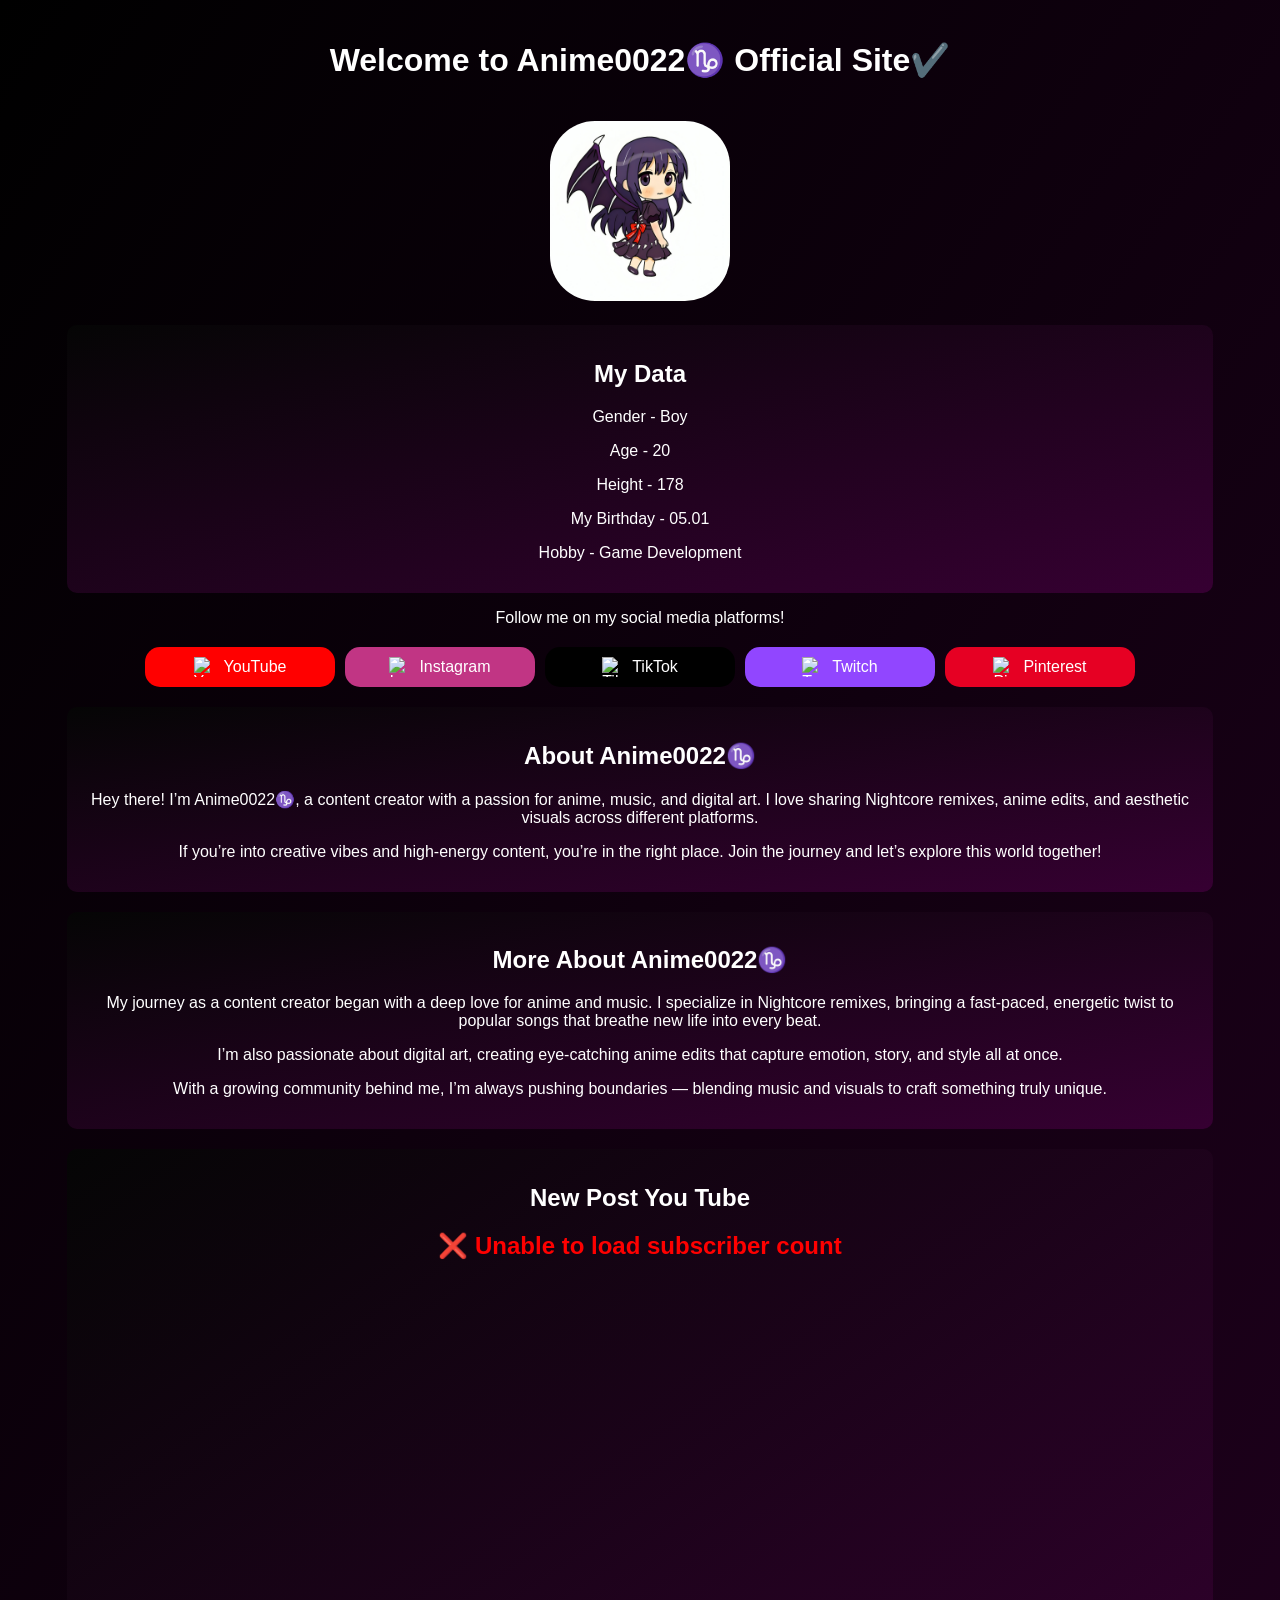
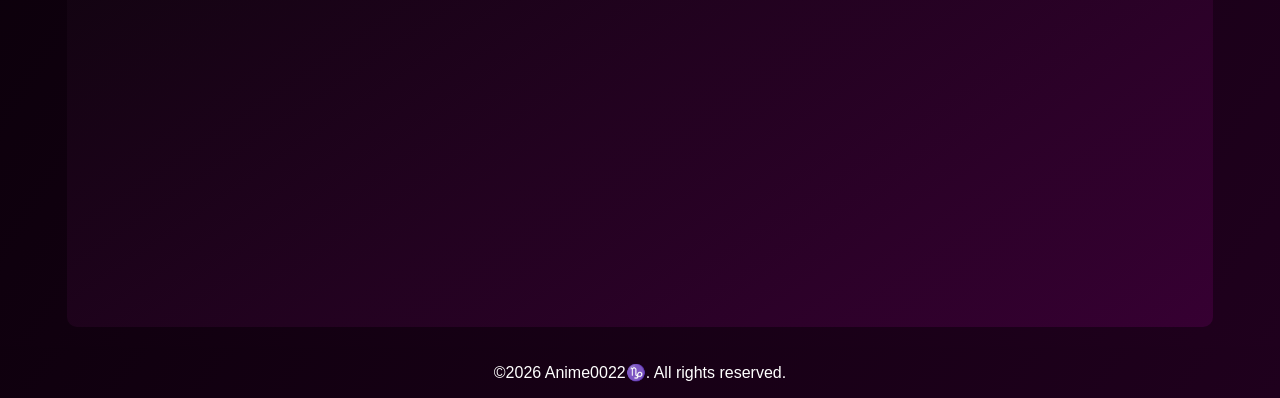
==== index.html @ 17ae8abd "Fix HTML character encoding issues" ====
<!DOCTYPE html>
<html lang="en">
<head>
    <meta charset="UTF-8" />
    <meta name="viewport" content="width=device-width, initial-scale=1.0" />
    <title>Anime0022♑</title>
    <link rel="icon" href="img/Anime0022.png">
    <link rel="stylesheet" href="styles.css">
    <link href="https://cdn.jsdelivr.net/npm/aos@2.3.4/dist/aos.css" rel="stylesheet">
</head>
<body>
    <div class="container">
        <header data-aos="fade-down">
          <h1>Welcome to Anime0022♑ Official Site✔️</h1>
        </header>
        <section class="profile" data-aos="zoom-in">
            <img src="img/Anime0022.png" alt="Anime0022 Profile Picture" class="profile-img" />
        </section>
        <div class="info" data-aos="fade-up">
            <h2>My Data</h2>
            <p>Gender - Boy</p>
            <p>Age - 20</p>
            <p>Height - 178</p>
            <p>My Birthday - 05.01</p>
            <p>Hobby - Game Development</p>
        </div>

        <p>Follow me on my social media platforms!</p>
        
        <div class="button-container" data-aos="fade-up" data-aos-delay="200">
            <a href="https://www.youtube.com/channel/UCznzAvCBjkE2ffOq-A-GvRw" target="_blank" class="social-button youtube">
                <img src="https://cdn3.iconfinder.com/data/icons/social-network-30/512/social-06-512.png" alt="YouTube"> YouTube
            </a>
            <a href="https://www.instagram.com/anime.0022" target="_blank" class="social-button instagram">
                <img src="https://upload.wikimedia.org/wikipedia/commons/thumb/a/a5/Instagram_icon.png/2048px-Instagram_icon.png" alt="Instagram"> Instagram
            </a>
            <a href="https://www.tiktok.com/@anime0022" target="_blank" class="social-button tiktok">
                <img src="https://cdn4.iconfinder.com/data/icons/social-media-flat-7/64/Social-media_Tiktok-512.png" alt="TikTok"> TikTok
            </a>
            <a href="https://www.twitch.tv/anime0022_" target="_blank" class="social-button twitch">
                <img src="https://cdn-icons-png.flaticon.com/512/3991/3991943.png" alt="Twitch"> Twitch
            </a>
            <a href="https://www.pinterest.com/anime0022an/" target="_blank" class="social-button pinterest">
                <img src="https://upload.wikimedia.org/wikipedia/commons/thumb/4/4d/Pinterest.svg/960px-Pinterest.svg.png" alt="Pinterest "> Pinterest
            </a>
        </div>

        <div class="info">
            <h2>About Anime0022♑</h2>
            <p>Hey there! I’m Anime0022♑, a content creator with a passion for anime, music, and digital art. I love sharing Nightcore remixes, anime edits, and aesthetic visuals across different platforms.</p>
            <p>If you’re into creative vibes and high-energy content, you’re in the right place. Join the journey and let’s explore this world together!</p>
        </div>

        <div class="info">
            <h2>More About Anime0022♑</h2>
            <p>My journey as a content creator began with a deep love for anime and music. I specialize in Nightcore remixes, bringing a fast-paced, energetic twist to popular songs that breathe new life into every beat.</p>
            <p>I’m also passionate about digital art, creating eye-catching anime edits that capture emotion, story, and style all at once.</p>
            <p>With a growing community behind me, I’m always pushing boundaries — blending music and visuals to craft something truly unique.</p>
        </div>
        <div class="info">
            <h2>New Post You Tube</h2>
            <p id="youtube-subs">Loading subscriber count...</p>
            <div class="video-container">
              <iframe
                src="https://www.youtube.com/embed/ZnJdO5O_sEE?si=3imELjJundaxaQX8"
                title="YouTube video player"
                frameborder="0"
                allow="accelerometer; autoplay; clipboard-write; encrypted-media; gyroscope; picture-in-picture; web-share"
                referrerpolicy="strict-origin-when-cross-origin"
                allowfullscreen>
              </iframe>
            </div>
        </div>
    </div>

    <script>
      const API_KEY = 'AIzaSyAnfKrtHmTnWfYRUfGux6-vGjNkYnZZN-4';
      const CHANNEL_ID = 'UCznzAvCBjkE2ffOq-A-GvRw';

      async function fetchYouTubeSubscribers() {
        try {
          const response = await fetch(
            `https://www.googleapis.com/youtube/v3/channels?part=statistics&id=${CHANNEL_ID}&key=${API_KEY}`
          );
          const data = await response.json();
          const subs = data.items[0].statistics.subscriberCount;
          document.getElementById('youtube-subs').textContent =
            `👥 Subscribers: ${Number(subs).toLocaleString()}`;
        } catch (error) {
          document.getElementById('youtube-subs').textContent =
            '❌ Unable to load subscriber count';
          console.error('YouTube API Error:', error);
        }
      }

      fetchYouTubeSubscribers();
    </script>
    <script>
      window.addEventListener("load", () => {
        document.body.classList.add("loaded");
      });
    </script>
    <script src="https://cdn.jsdelivr.net/npm/aos@2.3.4/dist/aos.js"></script>
    <script>
      AOS.init({
        duration: 1000,
        once: true
      });
    </script>

    <footer>
      <p>&copy;2026 Anime0022♑. All rights reserved.</p>
    </footer>
      <script src="script.js"></script>
</body>
</html>
---- styles.css ----
body {
    font-family: Arial, sans-serif;
    background: linear-gradient(to bottom right, #000000, #1f001d);
    text-align: center;
    color: #ffffff;
    margin: 0;
    padding: 0;
    opacity: 0;
    transition: opacity 1s ease-in-out;
}
body.loaded {
    opacity: 1;
}

.container {
    padding: 20px;
    max-width: 100%;
    background: linear-gradient(to bottom right, #000000, #1f001d);
}

.profile-img {
    width: 40vw;
    max-width: 180px;
    height: 180px;
    border-radius: 25%;
    margin-top: 20px;
    transition: transform 0.3s;
}

.profile-img:hover {
    transform: scale(1.05);
    box-shadow: 0 0 15px 5px #c400eb;
}

.social-links a {
    display: inline-block;
    margin: 10px;
    padding: 10px 20px;
    background-color: #c400eb;
    color: white;
    text-decoration: none;
    border-radius: 5px;
    transition: transform 0.3s, background-color 0.3s;
}

.social-links a:hover {
    background-color: #86008f;
    transform: scale(1.05);
    box-shadow: 0 0 15px 5px #c400eb;
}

.info {
    margin-top: 20px;
    padding: 15px;
    background: linear-gradient(to bottom right, #050505, #360032);
    border-radius: 10px;
    transition: transform 0.3s;
    max-width: 90%;
    margin-left: auto;
    margin-right: auto;
}

.info:hover {
    transform: scale(1.05);
    box-shadow: 0 0 15px 5px #c400eb;
}

.button-container {
    display: flex;
    flex-wrap: wrap;
    justify-content: center;
    gap: 10px;
    margin-top: 20px;
}
        
.social-button {
    display: flex;
    align-items: center;
    justify-content: center;
    gap: 10px;
    padding: 10px 15px;
    border: none;
    border-radius: 15px;
    color: white;
    font-size: 16px;
    text-decoration: none;
    width: 160px;
    transition: transform 0.3s;
    cursor: pointer;
}
.social-button:hover {
    transform: scale(1.03);
    box-shadow: 0 0 15px 5px #c400eb;
}

.social-button img {
    width: 20px;
    height: 20px;
}
.controls { margin-top: 10px; display: flex; gap: 10px; }

.youtube { background-color: #FF0000; }
.instagram { background-color: #C13584; }
.tiktok { background-color: #000000; }
.twitch { background-color: #9146ff; }
.pinterest { background-color: #E60023; }

.video-container {
  position: relative;
  padding-bottom: 56.25%; 
  height: 0;
  overflow: hidden;
  max-width: 100%;
  margin: 0 auto;
}

.video-container iframe {
  position: absolute;
  top: 0;
  left: 0;
  width: 100%;
  height: 100%;
  border: 0;
}
.an{
    text-align: left;
    margin: 10px;
    padding: 10px;
    opacity: 10px;
}

#youtube-subs {
  font-size: 1.5rem;
  font-weight: bold;
  color: #ff0000;
  margin-top: 10px;
}
html {
  scroll-behavior: smooth;
}

@media (max-width: 600px) {
    .social-button {
        width: 100%;
        font-size: 14px;
    }

    .profile-img {
        width: 50vw;
    }

    .info {
        padding: 10px;
    }
}
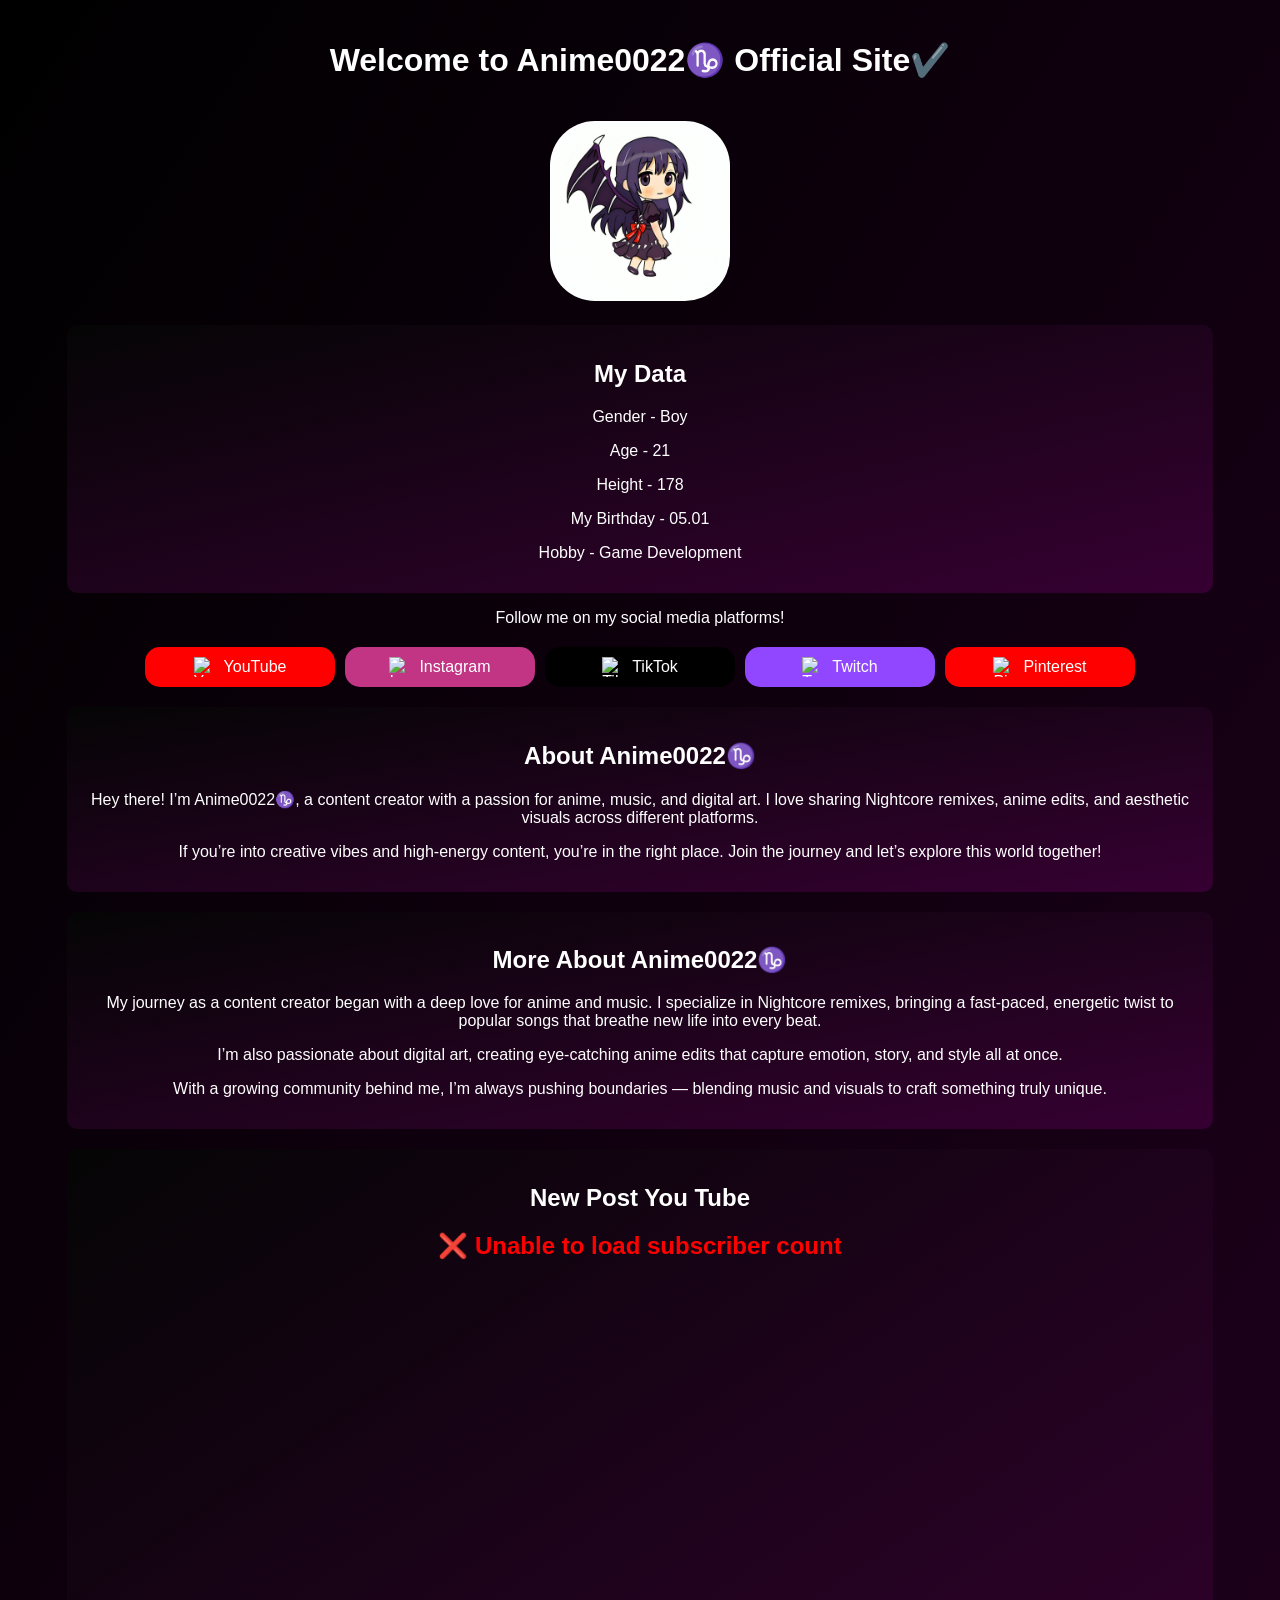
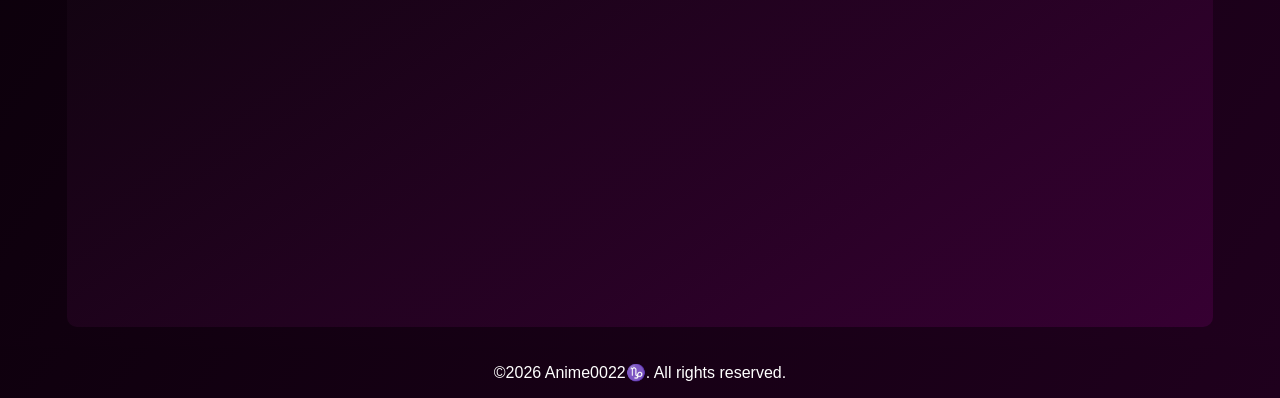
==== commit 9cfb9e13: "Update index.html" ====
--- a/index.html
+++ b/index.html
@@ -19,7 +19,7 @@
         <div class="info" data-aos="fade-up">
             <h2>My Data</h2>
             <p>Gender - Boy</p>
-            <p>Age - 20</p>
+            <p>Age - 21</p>
             <p>Height - 178</p>
             <p>My Birthday - 05.01</p>
             <p>Hobby - Game Development</p>
@@ -40,7 +40,7 @@
             <a href="https://www.twitch.tv/anime0022_" target="_blank" class="social-button twitch">
                 <img src="https://cdn-icons-png.flaticon.com/512/3991/3991943.png" alt="Twitch"> Twitch
             </a>
-            <a href="https://www.pinterest.com/anime0022an/" target="_blank" class="social-button pinterest">
+            <a href="https://www.pinterest.com/anime0022an/" target="_blank" class="social-button youtube">
                 <img src="https://upload.wikimedia.org/wikipedia/commons/thumb/4/4d/Pinterest.svg/960px-Pinterest.svg.png" alt="Pinterest "> Pinterest
             </a>
         </div>
@@ -131,3 +131,5 @@
 
 
 
+
+
--- a/styles.css
+++ b/styles.css
@@ -103,7 +103,7 @@
 .instagram { background-color: #C13584; }
 .tiktok { background-color: #000000; }
 .twitch { background-color: #9146ff; }
-.pinterest { background-color: #E60023; }
+.pinterest { background-color: #FF0000; }
 
 .video-container {
   position: relative;
@@ -157,3 +157,4 @@
 
 
 
+
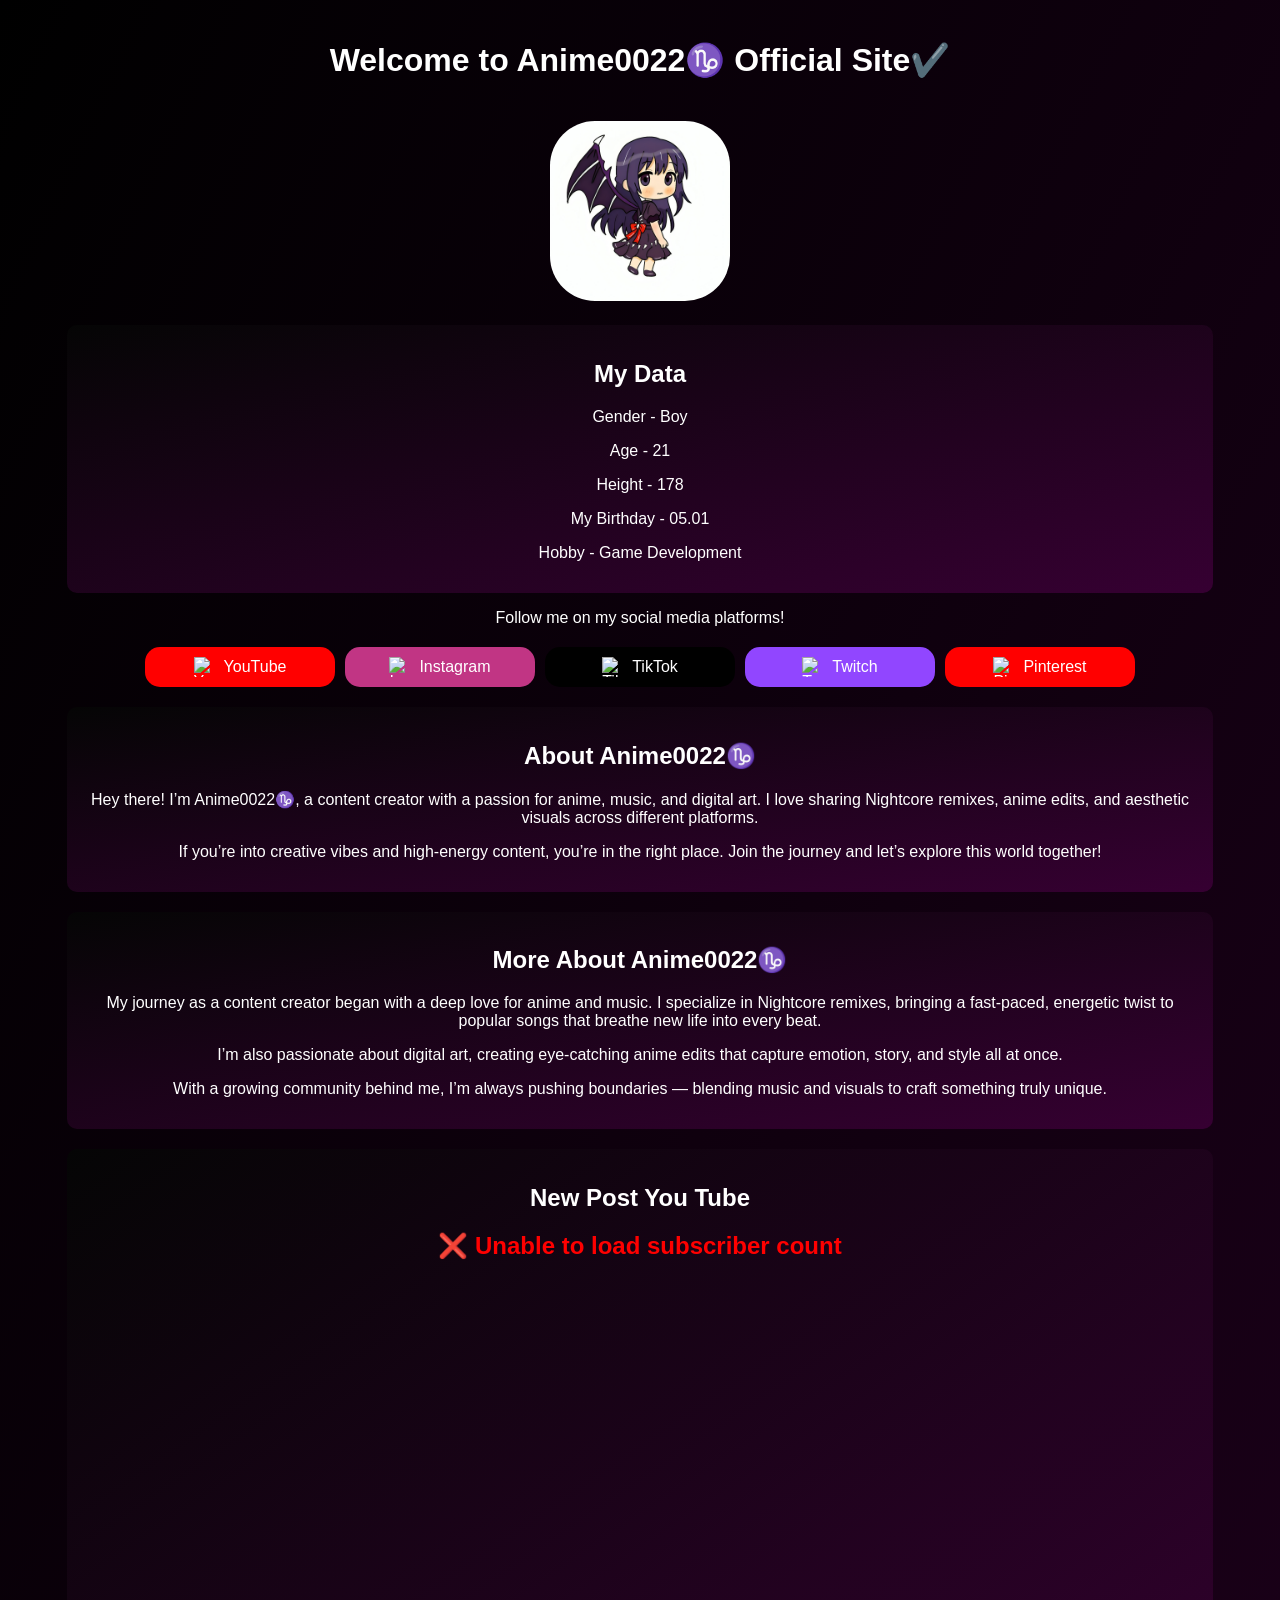
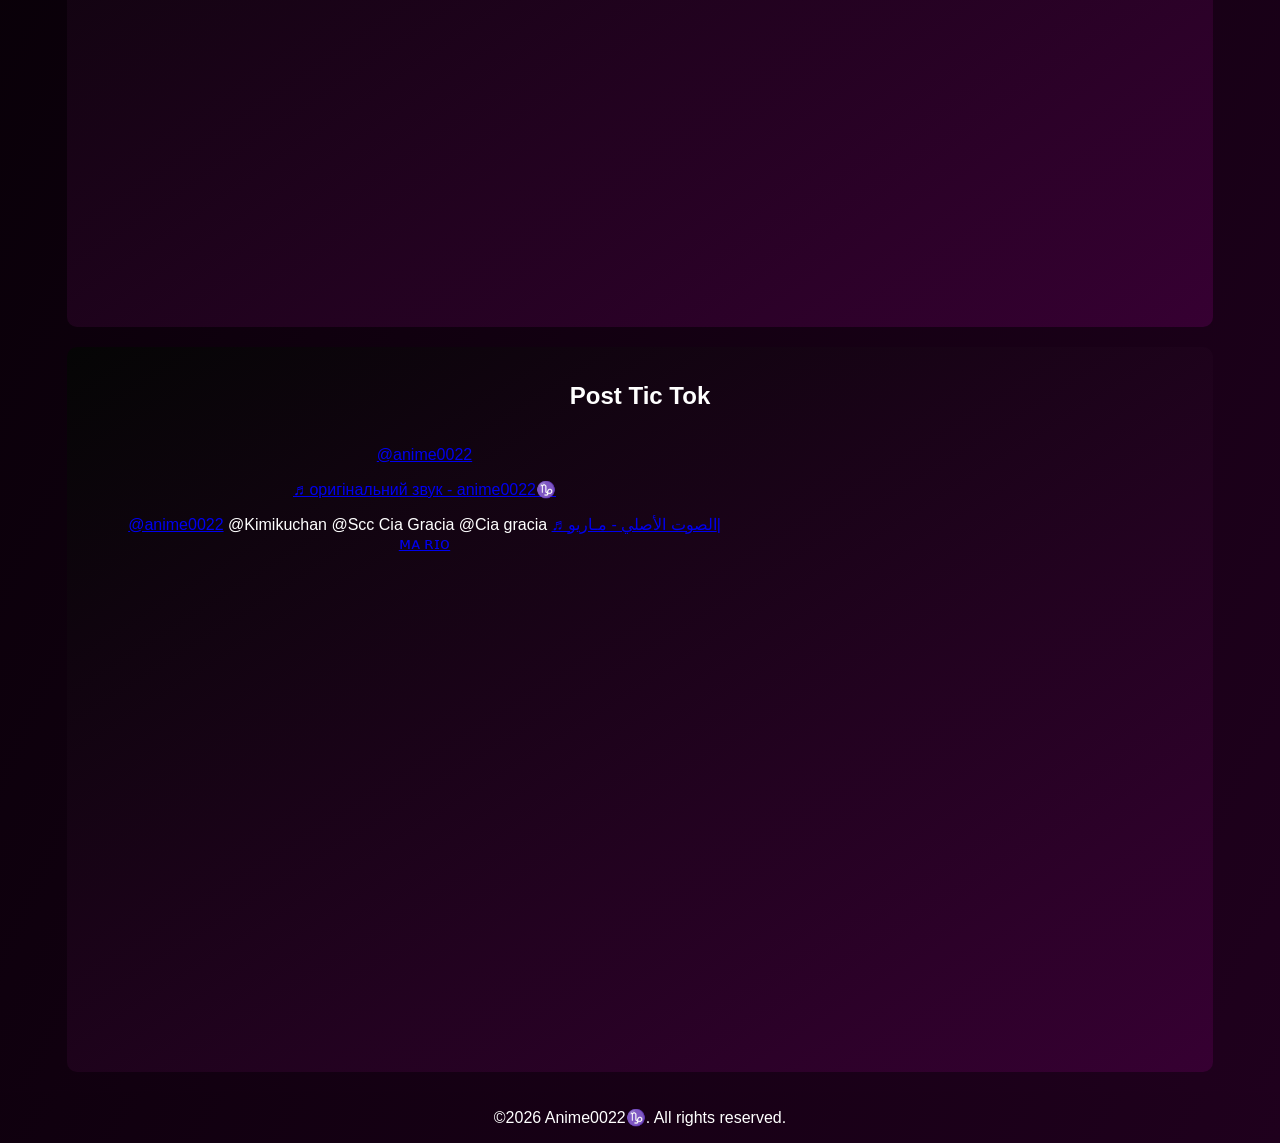
==== commit 9ff42ab4: "Update index.html" ====
--- a/index.html
+++ b/index.html
@@ -71,6 +71,14 @@
               </iframe>
             </div>
         </div>
+        <div class="info">
+            <h2>Post Tic Tok</h2>
+            <div class="video-container">
+              <blockquote class="tiktok-embed" cite="https://www.tiktok.com/@anime0022/video/6847413950603103493" data-video-id="6847413950603103493" style="max-width: 605px;min-width: 325px;" > <section> <a target="_blank" title="@anime0022" href="https://www.tiktok.com/@anime0022?refer=embed">@anime0022</a> <p></p> <a target="_blank" title="♬ оригінальний звук - anime0022♑" href="https://www.tiktok.com/music/оригінальний-звук-6847413913252907782?refer=embed">♬ оригінальний звук - anime0022♑</a> </section> </blockquote> <script async src="https://www.tiktok.com/embed.js"></script>
+              <blockquote class="tiktok-embed" cite="https://www.tiktok.com/@anime0022/video/7484776905799929094" data-video-id="7484776905799929094" style="max-width: 605px;min-width: 325px;" > <section> <a target="_blank" title="@anime0022" href="https://www.tiktok.com/@anime0022?refer=embed">@anime0022</a> @Kimikuchan @Scc Cia Gracia @Cia gracia <a target="_blank" title="♬ الصوت الأصلي - مـاريو|ᴍᴀ ʀɪᴏ" href="https://www.tiktok.com/music/الصوت-الأصلي-7484354979076279057?refer=embed">♬ الصوت الأصلي - مـاريو|ᴍᴀ ʀɪᴏ</a> </section> </blockquote> <script async src="https://www.tiktok.com/embed.js"></script>
+            </div>
+            
+        </div>
     </div>
 
     <script>
@@ -133,3 +141,4 @@
 
 
 
+
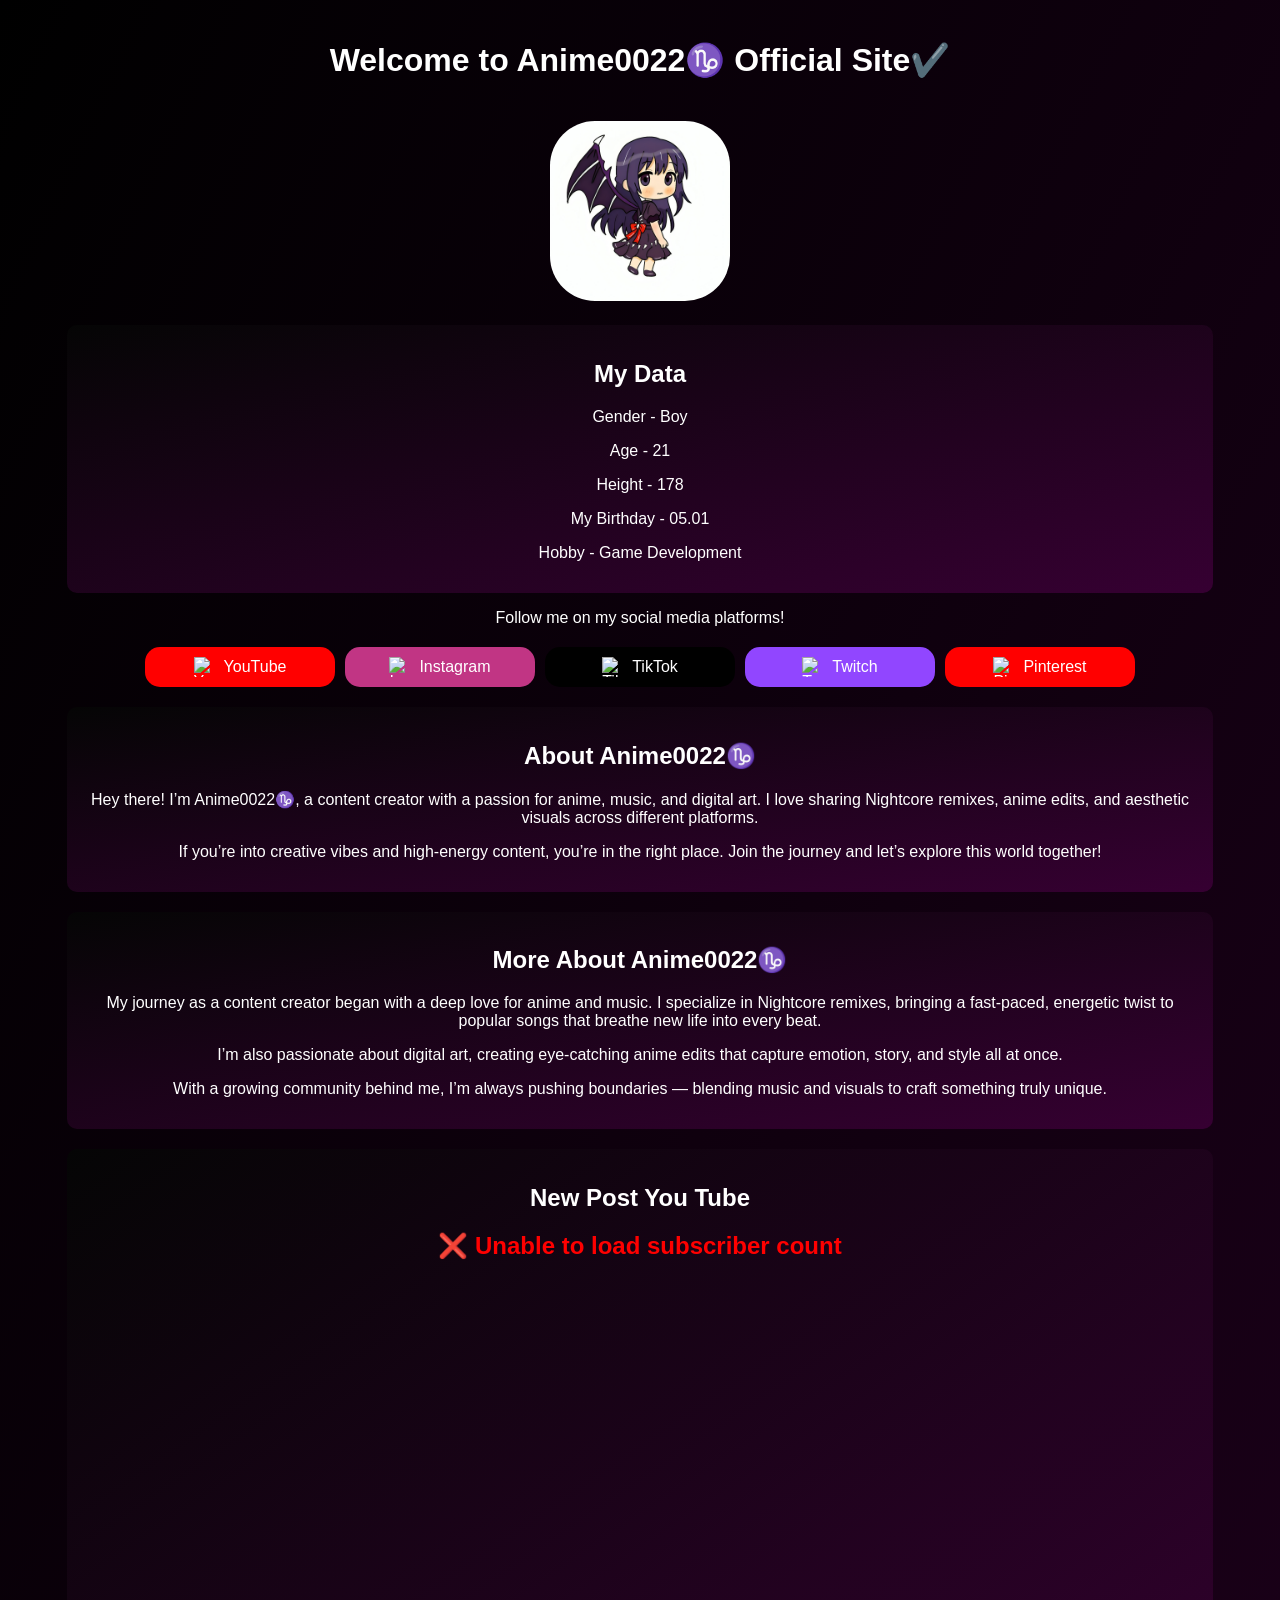
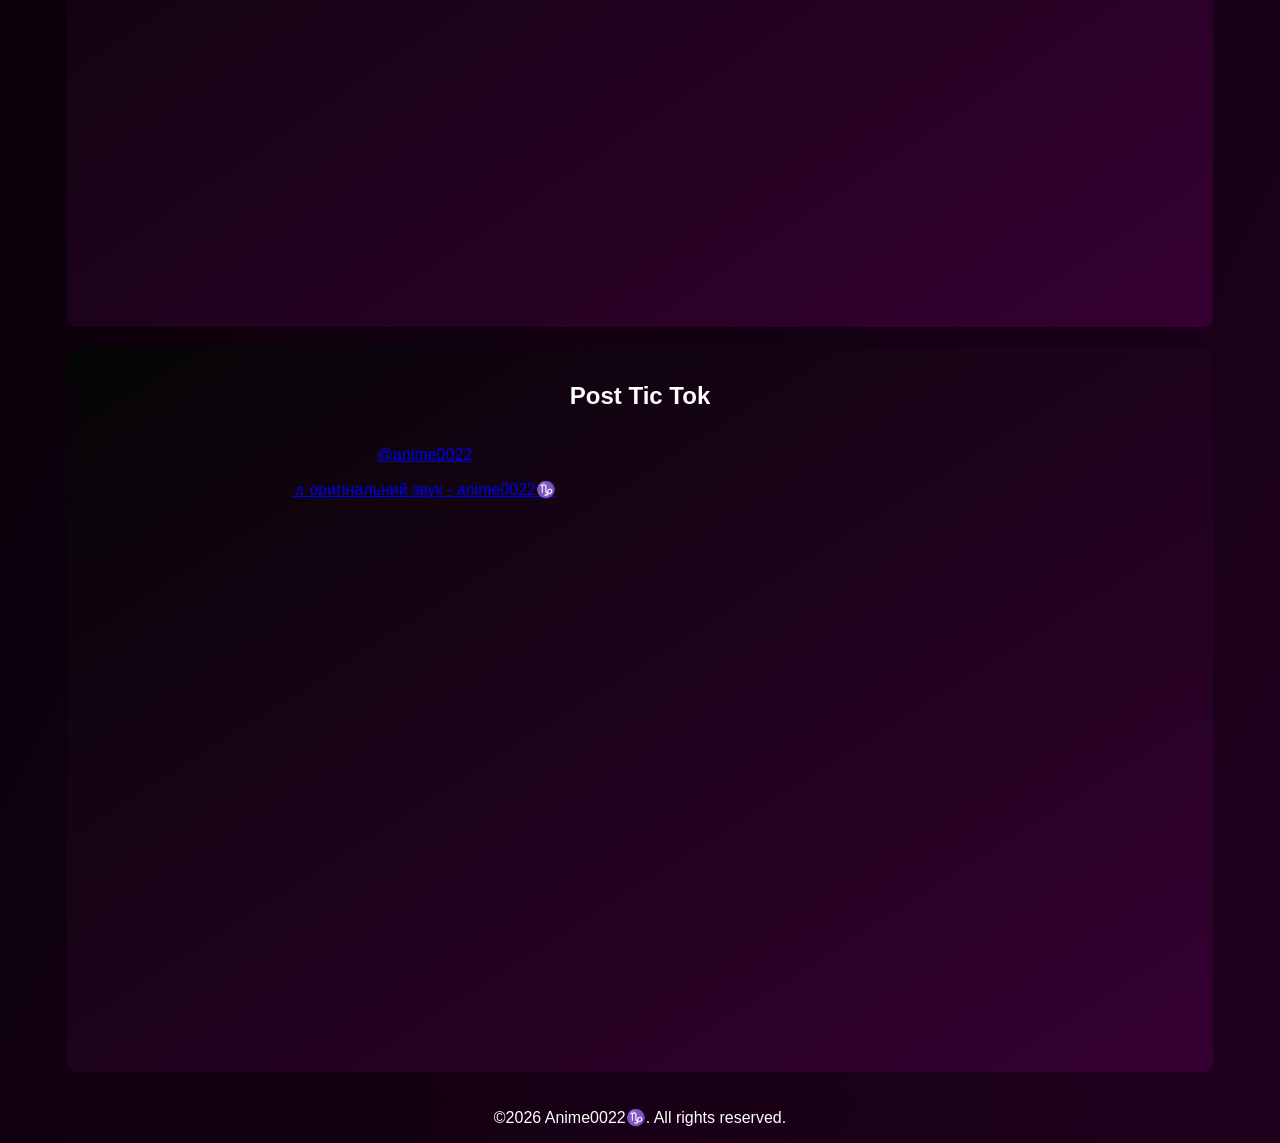
==== commit db186410: "Fix HTML entity encoding in index.html" ====
--- a/index.html
+++ b/index.html
@@ -75,9 +75,7 @@
             <h2>Post Tic Tok</h2>
             <div class="video-container">
               <blockquote class="tiktok-embed" cite="https://www.tiktok.com/@anime0022/video/6847413950603103493" data-video-id="6847413950603103493" style="max-width: 605px;min-width: 325px;" > <section> <a target="_blank" title="@anime0022" href="https://www.tiktok.com/@anime0022?refer=embed">@anime0022</a> <p></p> <a target="_blank" title="♬ оригінальний звук - anime0022♑" href="https://www.tiktok.com/music/оригінальний-звук-6847413913252907782?refer=embed">♬ оригінальний звук - anime0022♑</a> </section> </blockquote> <script async src="https://www.tiktok.com/embed.js"></script>
-              <blockquote class="tiktok-embed" cite="https://www.tiktok.com/@anime0022/video/7484776905799929094" data-video-id="7484776905799929094" style="max-width: 605px;min-width: 325px;" > <section> <a target="_blank" title="@anime0022" href="https://www.tiktok.com/@anime0022?refer=embed">@anime0022</a> @Kimikuchan @Scc Cia Gracia @Cia gracia <a target="_blank" title="♬ الصوت الأصلي - مـاريو|ᴍᴀ ʀɪᴏ" href="https://www.tiktok.com/music/الصوت-الأصلي-7484354979076279057?refer=embed">♬ الصوت الأصلي - مـاريو|ᴍᴀ ʀɪᴏ</a> </section> </blockquote> <script async src="https://www.tiktok.com/embed.js"></script>
             </div>
-            
         </div>
     </div>
 
@@ -142,3 +140,4 @@
 
 
 
+
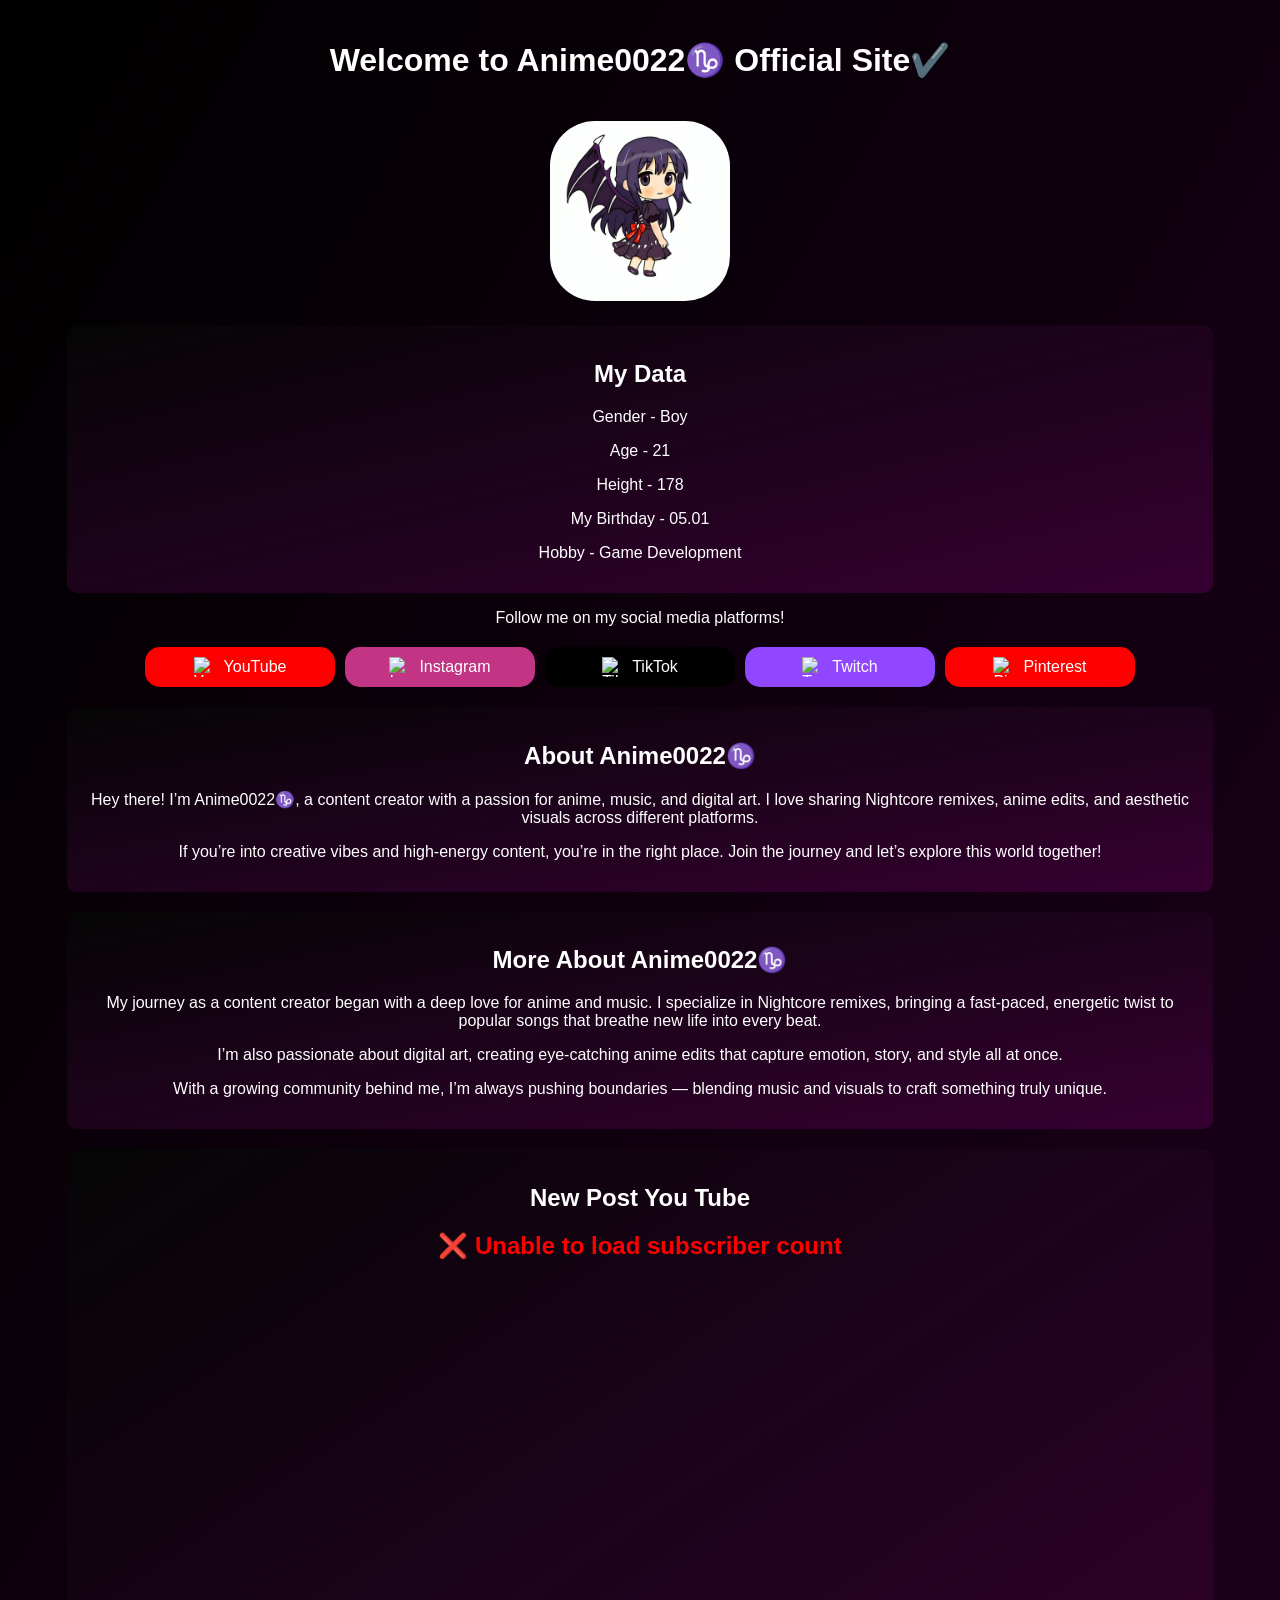
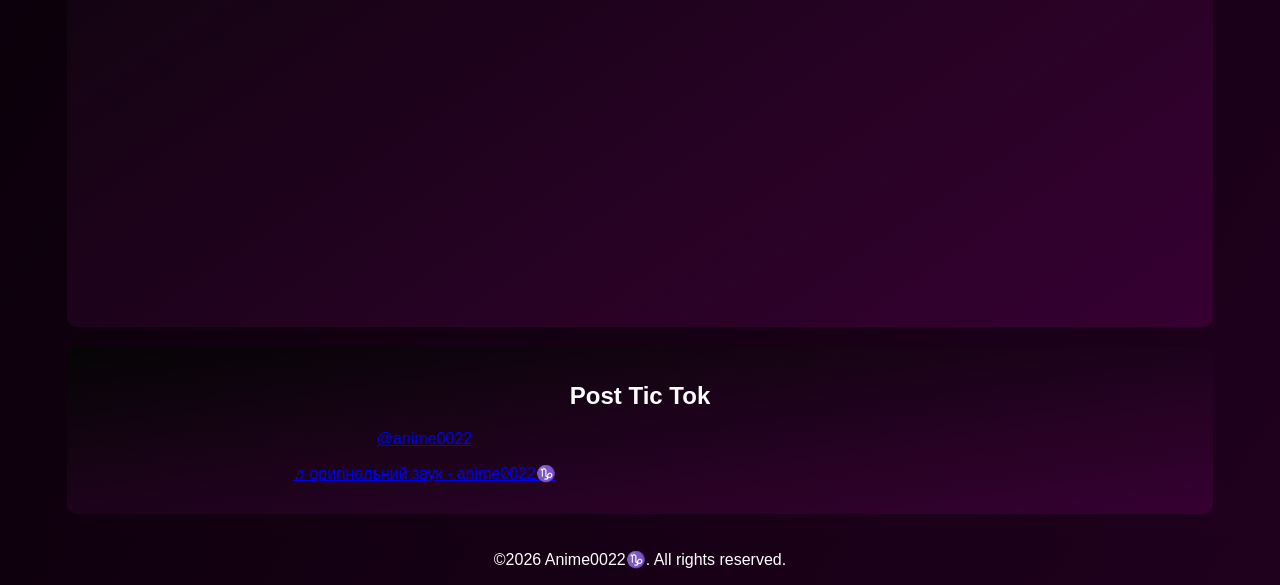
==== commit 0c95698d: "Update index.html" ====
--- a/index.html
+++ b/index.html
@@ -73,9 +73,7 @@
         </div>
         <div class="info">
             <h2>Post Tic Tok</h2>
-            <div class="video-container">
-              <blockquote class="tiktok-embed" cite="https://www.tiktok.com/@anime0022/video/6847413950603103493" data-video-id="6847413950603103493" style="max-width: 605px;min-width: 325px;" > <section> <a target="_blank" title="@anime0022" href="https://www.tiktok.com/@anime0022?refer=embed">@anime0022</a> <p></p> <a target="_blank" title="♬ оригінальний звук - anime0022♑" href="https://www.tiktok.com/music/оригінальний-звук-6847413913252907782?refer=embed">♬ оригінальний звук - anime0022♑</a> </section> </blockquote> <script async src="https://www.tiktok.com/embed.js"></script>
-            </div>
+            <blockquote class="tiktok-embed" cite="https://www.tiktok.com/@anime0022/video/6847413950603103493" data-video-id="6847413950603103493" style="max-width: 605px;min-width: 325px;" > <section> <a target="_blank" title="@anime0022" href="https://www.tiktok.com/@anime0022?refer=embed">@anime0022</a> <p></p> <a target="_blank" title="♬ оригінальний звук - anime0022♑" href="https://www.tiktok.com/music/оригінальний-звук-6847413913252907782?refer=embed">♬ оригінальний звук - anime0022♑</a> </section> </blockquote> <script async src="https://www.tiktok.com/embed.js"></script>
         </div>
     </div>
 
@@ -141,3 +139,4 @@
 
 
 
+
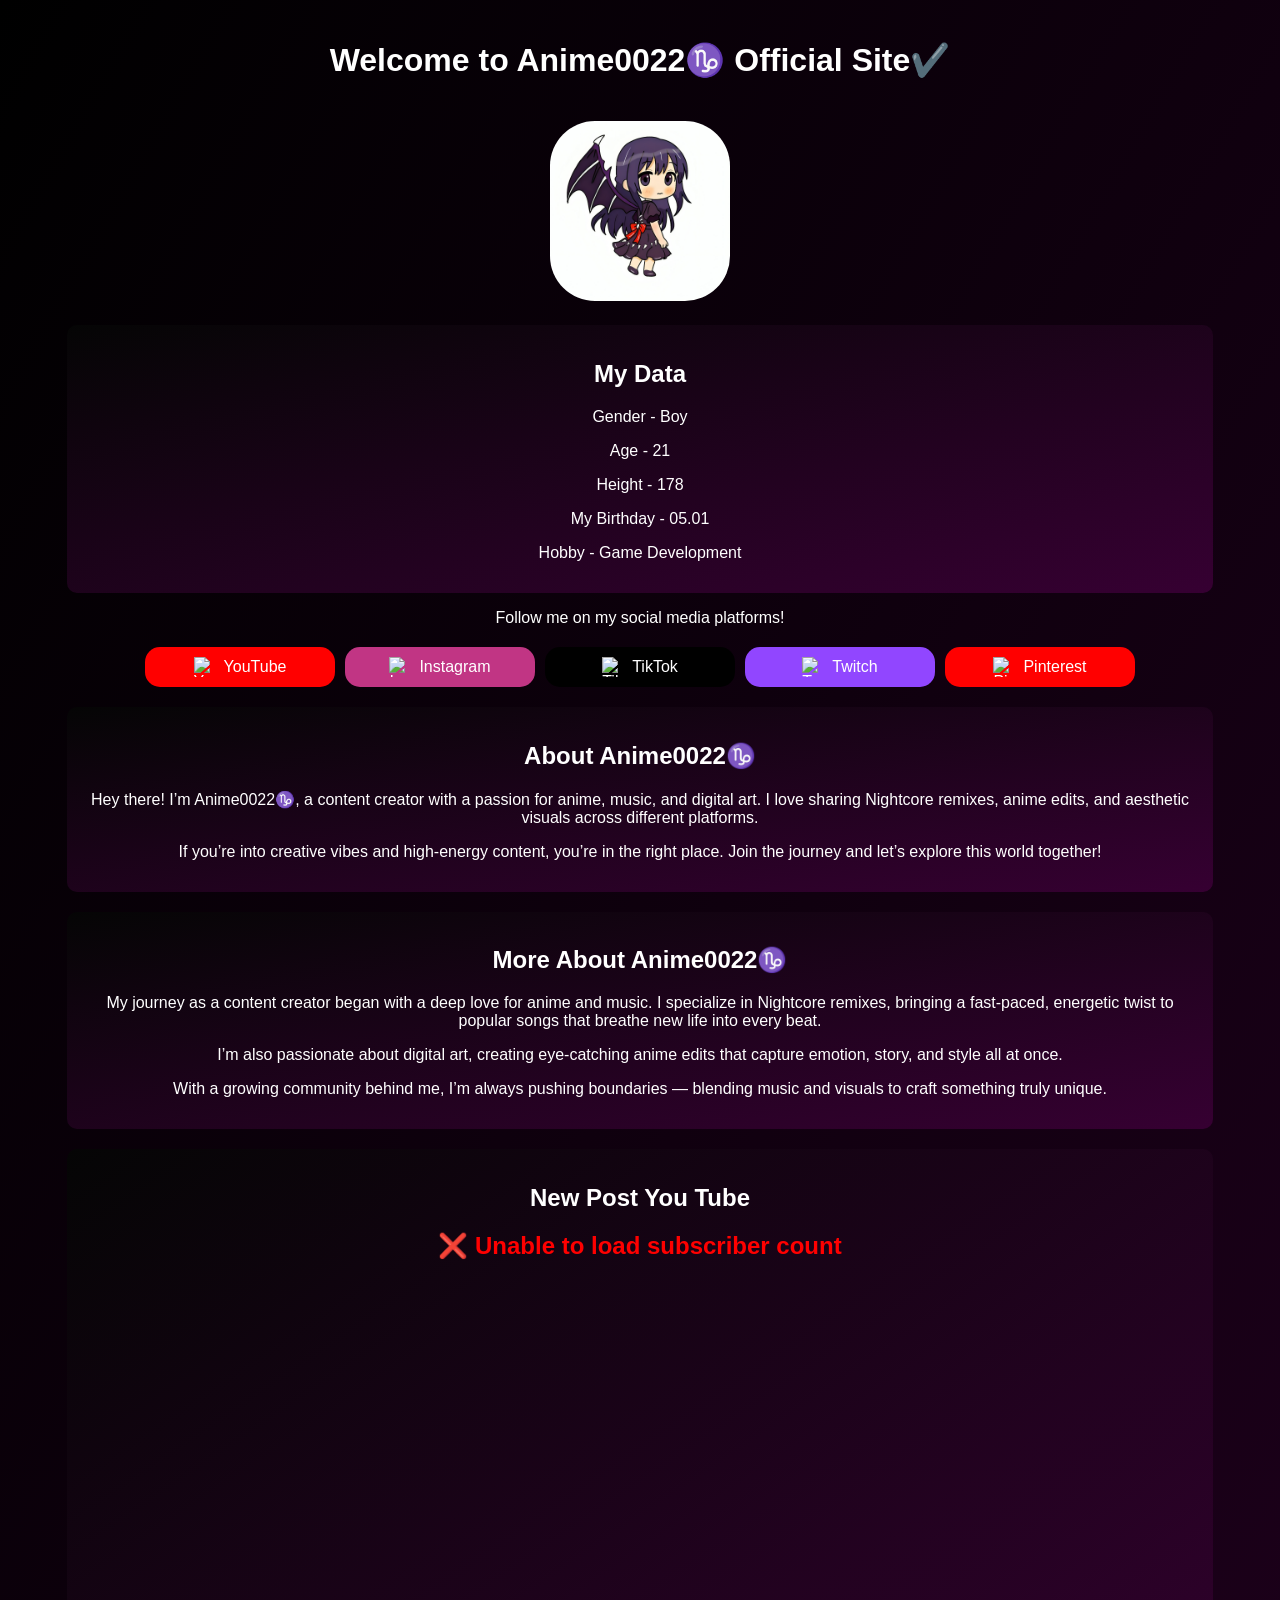
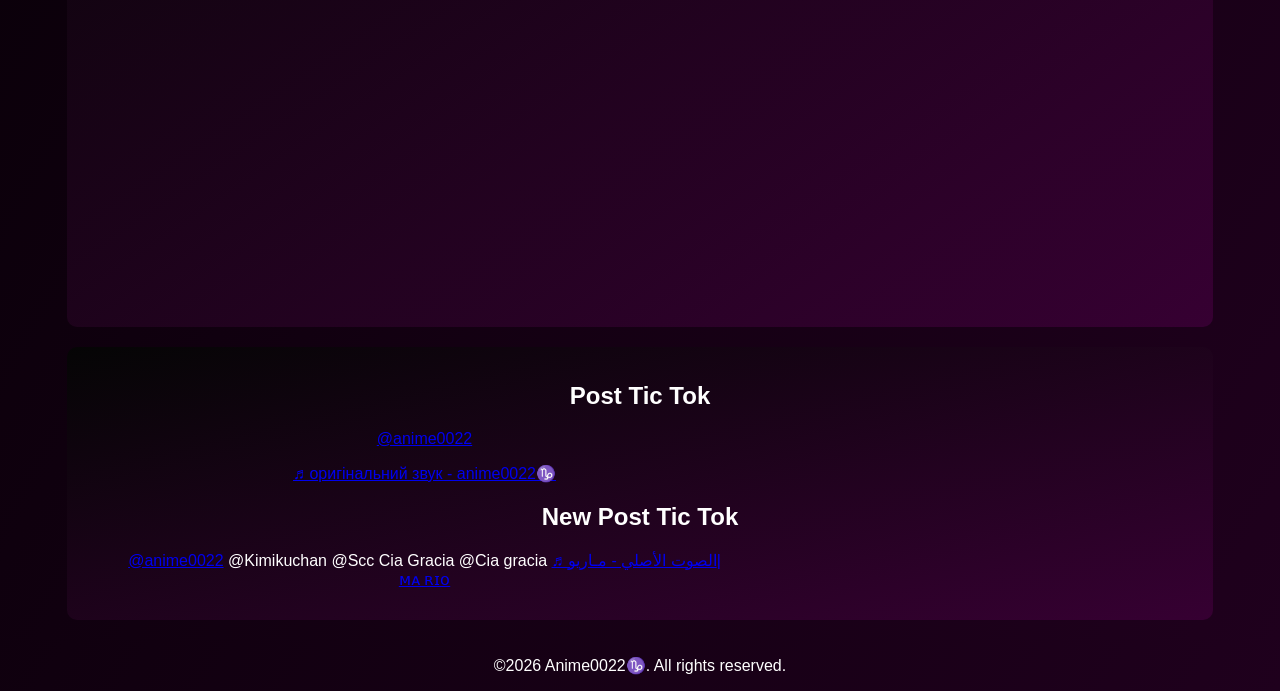
==== commit 8bc86a98: "Update index.html" ====
--- a/index.html
+++ b/index.html
@@ -74,6 +74,8 @@
         <div class="info">
             <h2>Post Tic Tok</h2>
             <blockquote class="tiktok-embed" cite="https://www.tiktok.com/@anime0022/video/6847413950603103493" data-video-id="6847413950603103493" style="max-width: 605px;min-width: 325px;" > <section> <a target="_blank" title="@anime0022" href="https://www.tiktok.com/@anime0022?refer=embed">@anime0022</a> <p></p> <a target="_blank" title="♬ оригінальний звук - anime0022♑" href="https://www.tiktok.com/music/оригінальний-звук-6847413913252907782?refer=embed">♬ оригінальний звук - anime0022♑</a> </section> </blockquote> <script async src="https://www.tiktok.com/embed.js"></script>
+            <h2>New Post Tic Tok</h2>
+            <blockquote class="tiktok-embed" cite="https://www.tiktok.com/@anime0022/video/7484776905799929094" data-video-id="7484776905799929094" style="max-width: 605px;min-width: 325px;" > <section> <a target="_blank" title="@anime0022" href="https://www.tiktok.com/@anime0022?refer=embed">@anime0022</a> @Kimikuchan @Scc Cia Gracia @Cia gracia <a target="_blank" title="♬ الصوت الأصلي - مـاريو|ᴍᴀ ʀɪᴏ" href="https://www.tiktok.com/music/الصوت-الأصلي-7484354979076279057?refer=embed">♬ الصوت الأصلي - مـاريو|ᴍᴀ ʀɪᴏ</a> </section> </blockquote> <script async src="https://www.tiktok.com/embed.js"></script>
         </div>
     </div>
 
@@ -140,3 +142,4 @@
 
 
 
+
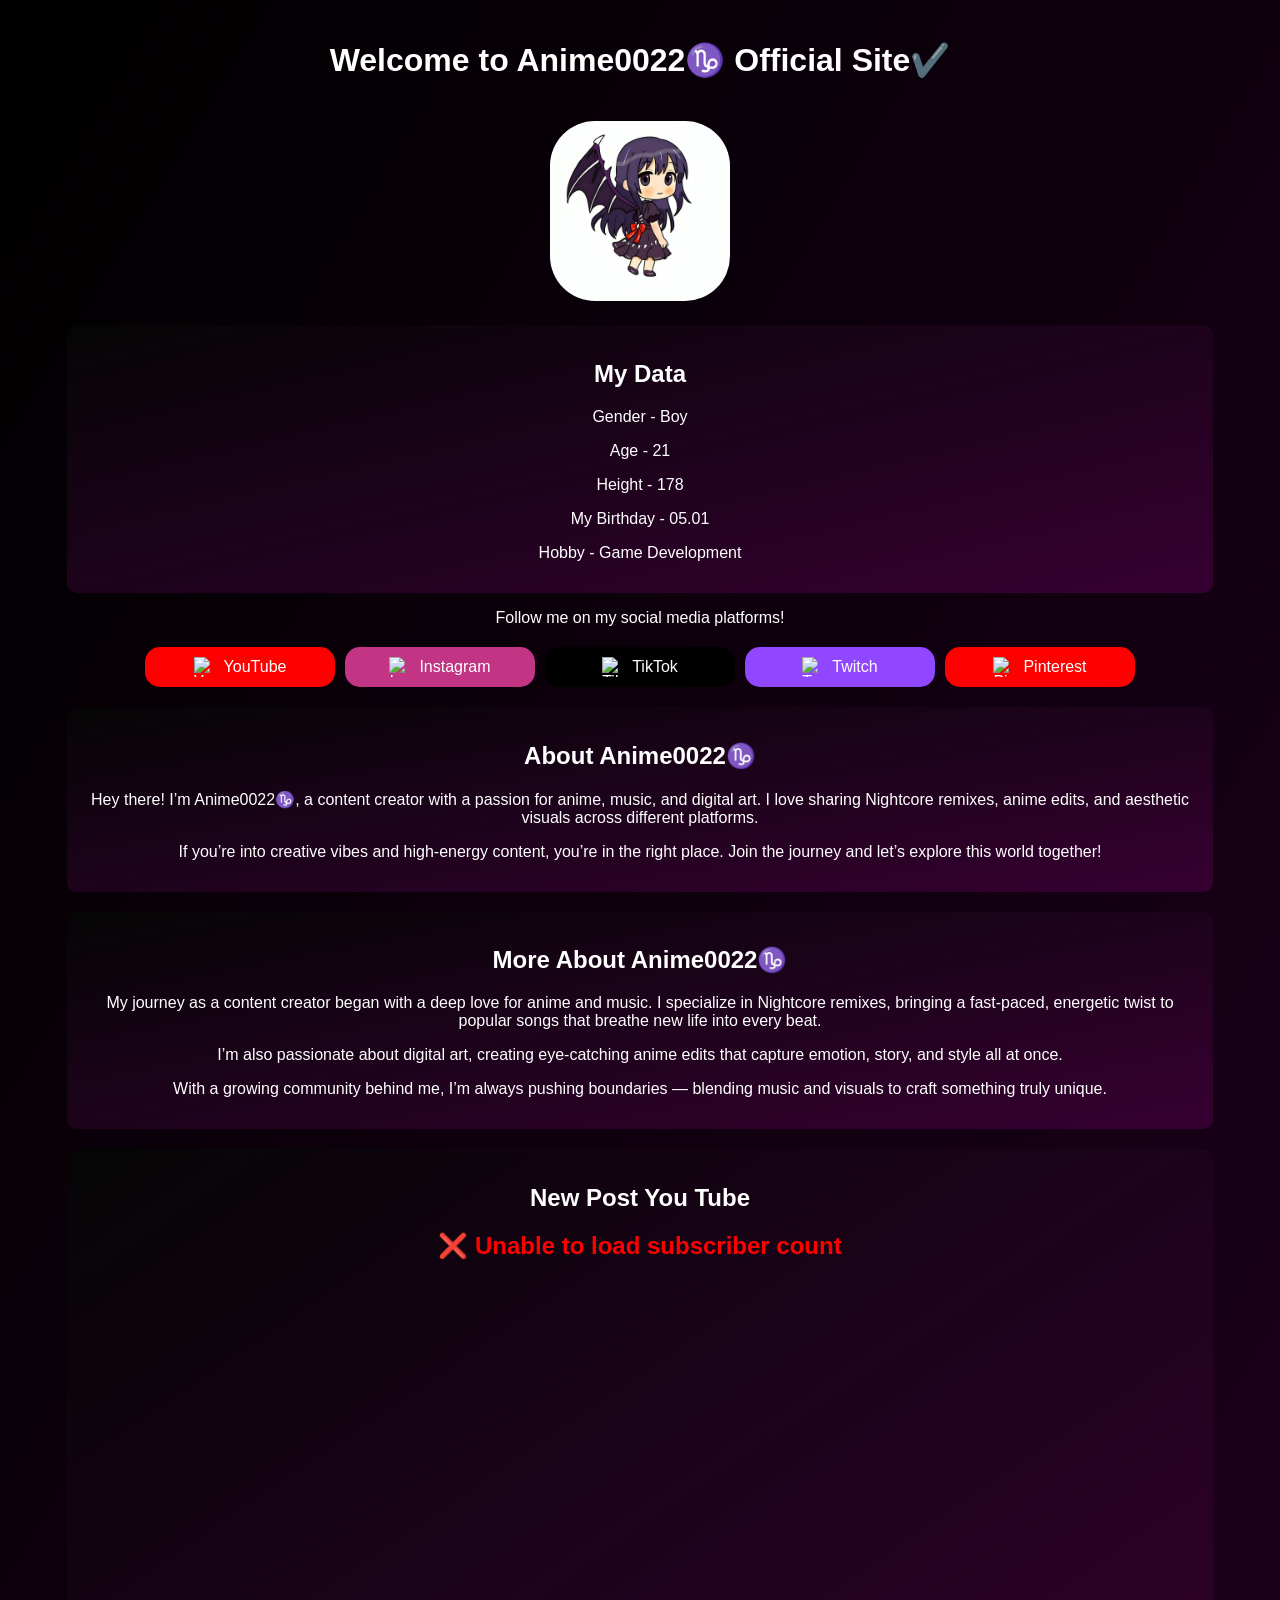
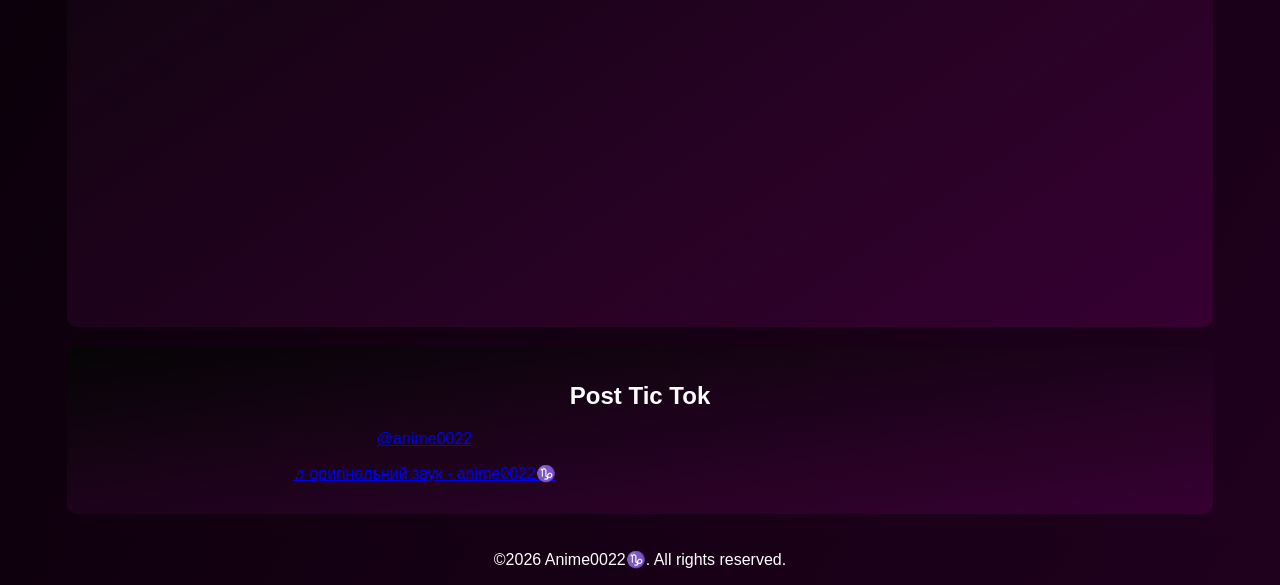
==== commit 34f53f26: "Fix HTML formatting and remove extra lines" ====
--- a/index.html
+++ b/index.html
@@ -74,8 +74,6 @@
         <div class="info">
             <h2>Post Tic Tok</h2>
             <blockquote class="tiktok-embed" cite="https://www.tiktok.com/@anime0022/video/6847413950603103493" data-video-id="6847413950603103493" style="max-width: 605px;min-width: 325px;" > <section> <a target="_blank" title="@anime0022" href="https://www.tiktok.com/@anime0022?refer=embed">@anime0022</a> <p></p> <a target="_blank" title="♬ оригінальний звук - anime0022♑" href="https://www.tiktok.com/music/оригінальний-звук-6847413913252907782?refer=embed">♬ оригінальний звук - anime0022♑</a> </section> </blockquote> <script async src="https://www.tiktok.com/embed.js"></script>
-            <h2>New Post Tic Tok</h2>
-            <blockquote class="tiktok-embed" cite="https://www.tiktok.com/@anime0022/video/7484776905799929094" data-video-id="7484776905799929094" style="max-width: 605px;min-width: 325px;" > <section> <a target="_blank" title="@anime0022" href="https://www.tiktok.com/@anime0022?refer=embed">@anime0022</a> @Kimikuchan @Scc Cia Gracia @Cia gracia <a target="_blank" title="♬ الصوت الأصلي - مـاريو|ᴍᴀ ʀɪᴏ" href="https://www.tiktok.com/music/الصوت-الأصلي-7484354979076279057?refer=embed">♬ الصوت الأصلي - مـاريو|ᴍᴀ ʀɪᴏ</a> </section> </blockquote> <script async src="https://www.tiktok.com/embed.js"></script>
         </div>
     </div>
 
@@ -143,3 +141,4 @@
 
 
 
+
